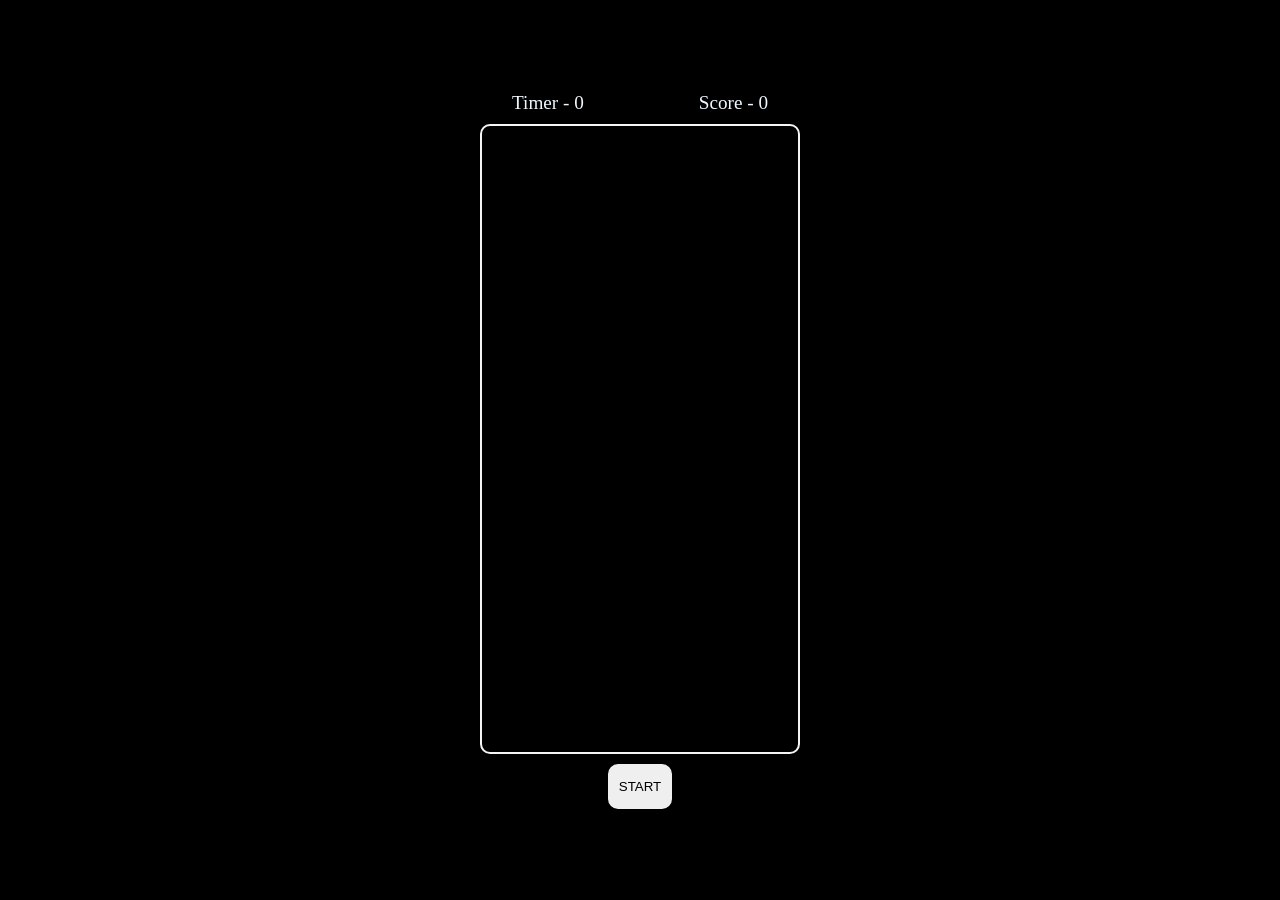
==== 06_DOM/PROJECTS/Box_Proj/index.html @ 0e8483f8 "box proj" ====
<!DOCTYPE html>
<html lang="en">
<head>
    <meta charset="UTF-8">
    <meta name="viewport" content="width=device-width, initial-scale=1.0">
    <title>Document</title>
    <link rel="stylesheet" href="style.css">
    <script src="scipt.js" defer></script>
</head>
<body>
    <div id="top">
        <p>Timer - <span id="timer">0</span>
        <p>Score - <span id="score">0</span>
    </div>
    <main>
        
    </main>
    <button>START</button>
    <div id="overlay">
        <h1>game over</h1>
    </div>
</body>
</html>
---- 06_DOM/PROJECTS/Box_Proj/style.css ----
*{
    margin: 0;
    padding: 0;
    box-sizing: border-box;
}


html, body{
    height: 100%;
    width: 100%;
    background-color: rgb(0, 0, 0);
    display: flex;
    align-items: center;
    justify-content: center;
    flex-direction: column;
    gap: 10px;
    
}


main{
    position: relative;
    height: 70%;
    width: 25%;
    border-radius: 10px;
    border: 2px solid whitesmoke;
    padding: 10px;
}


.box{
    position: absolute;
    height: 16%;
    width: 25%;
    background-color: rgb(218, 38, 38);
    border-radius: 100px;
}

button{
    height: 5%;
    width: 5%;
    border-radius: 10px;
    border: none;
    color: black;
}

#top{
    width: 20%;
    display:flex;
    justify-content: space-between;
    font-size: larger;
    color: aliceblue;
}

#overlay{
    font-family:Cambria, Cochin, Georgia, Times, 'Times New Roman', serif;
    text-transform: uppercase;
    font-size: 50px;
    display: none;
    justify-content: center;
    align-items: center;
    position: absolute;
    height: 100%;
    width: 100%;
    color: aliceblue;
    background-color: rgba(0, 0, 0, 0.785);

}
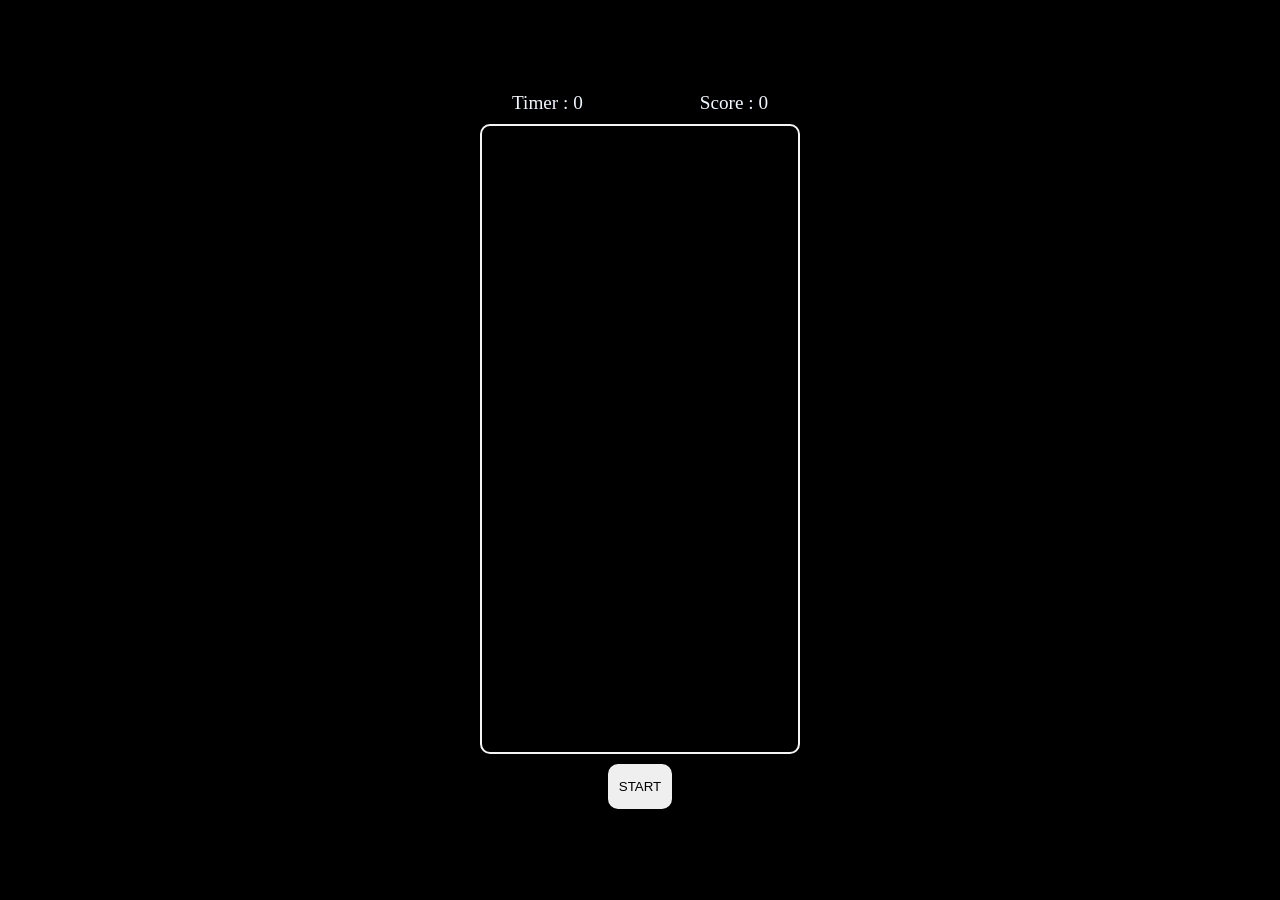
==== commit 6815ef77: "new changes" ====
--- a/06_DOM/PROJECTS/Box_Proj/index.html
+++ b/06_DOM/PROJECTS/Box_Proj/index.html
@@ -9,8 +9,8 @@
 </head>
 <body>
     <div id="top">
-        <p>Timer - <span id="timer">0</span>
-        <p>Score - <span id="score">0</span>
+        <p>Timer : <span id="timer">0</span>
+        <p>Score : <span id="score">0</span>
     </div>
     <main>
         
